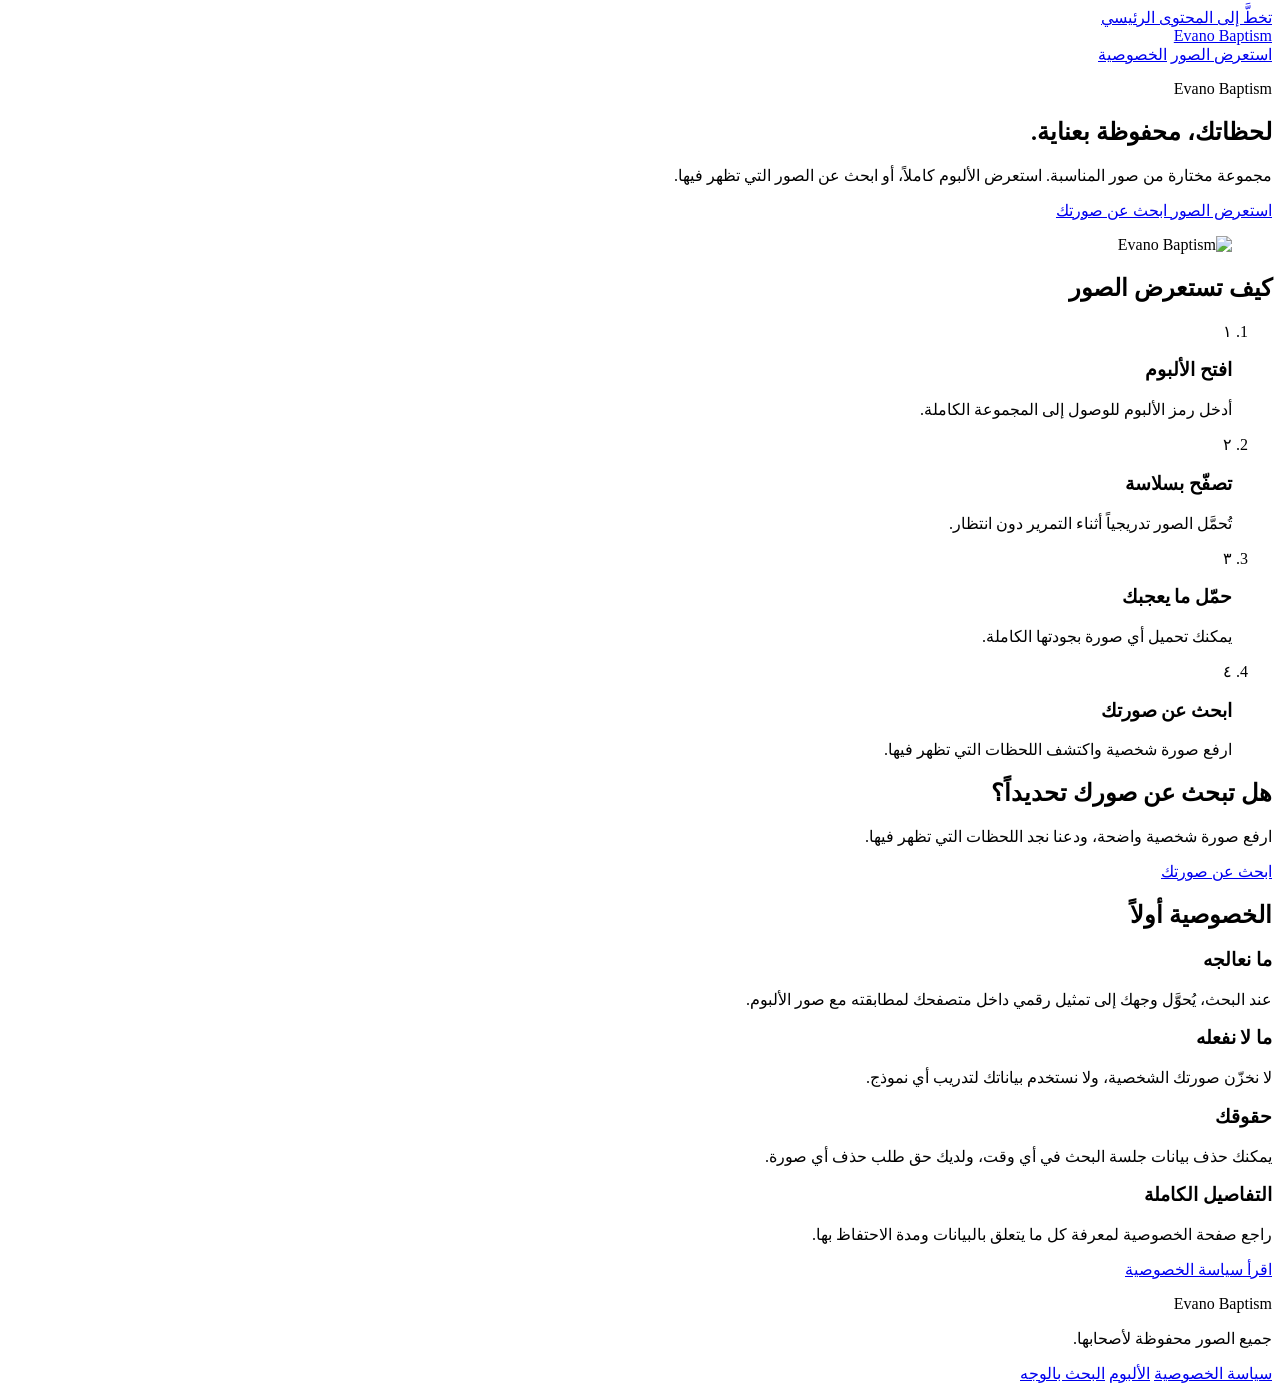
==== public/index.html @ 4889f2ef "Update index.html" ====
<!DOCTYPE html>
<html lang="ar" dir="rtl">
<head>
  <meta charset="UTF-8" />
  <meta name="viewport" content="width=device-width, initial-scale=1.0, viewport-fit=cover" />
  <meta name="theme-color" content="#faf7f2" />
  <meta name="description" content="Evano Baptism" />
  <meta name="robots" content="noindex, nofollow" />
  <title>Evano Baptism</title>
  <link rel="preconnect" href="https://fonts.googleapis.com" />
  <link rel="preconnect" href="https://fonts.gstatic.com" crossorigin />
  <link href="https://fonts.googleapis.com/css2?family=Cormorant+Garamond:wght@400;500;600;700&family=Inter:wght@400;500;600&display=swap" rel="stylesheet" />
  <link rel="stylesheet" href="/css/index.css" />
</head>
<body>
  <a class="skip-link" href="#main">تخطَّ إلى المحتوى الرئيسي</a>

  <header class="site-header">
    <div class="container header-inner">
      <a class="brand" href="/">
        <span class="brand-mark"></span>
        <span class="brand-name">Evano Baptism</span>
      </a>
      <nav class="site-nav">
        <a href="/gallery" class="nav-link">استعرض الصور</a>
        <a href="/privacy" class="nav-link">الخصوصية</a>
      </nav>
    </div>
  </header>

  <main id="main">
    <section class="hero">
      <div class="container hero-grid">
        <div class="hero-copy">
          <p class="eyebrow">Evano Baptism</p>
          <h1 class="hero-title">لحظاتك، محفوظة بعناية.</h1>
          <p class="hero-sub">
            مجموعة مختارة من صور المناسبة. استعرض الألبوم كاملاً، أو ابحث عن الصور التي تظهر فيها.
          </p>
          <div class="hero-actions">
            <a class="btn btn-primary" href="/gallery">
              استعرض الصور
              <span class="arrow"></span>
            </a>
            <a class="btn btn-ghost" href="/search-face">ابحث عن صورتك</a>
          </div>
        </div>

        <figure class="hero-media">
          <img
            src="/assets/images/evano-baptism.webp"
            alt="Evano Baptism"
            class="hero-img"
            loading="eager"
            decoding="async"
            width="900"
            height="1100"
            onerror="this.classList.add('img-fallback'); this.removeAttribute('src');"
          />
        </figure>
      </div>
    </section>

    <section class="section how">
      <div class="container">
        <h2 class="section-title">كيف تستعرض الصور</h2>
        <ol class="steps">
          <li class="step">
            <span class="step-num">١</span>
            <h3>افتح الألبوم</h3>
            <p>أدخل رمز الألبوم للوصول إلى المجموعة الكاملة.</p>
          </li>
          <li class="step">
            <span class="step-num">٢</span>
            <h3>تصفّح بسلاسة</h3>
            <p>تُحمَّل الصور تدريجياً أثناء التمرير دون انتظار.</p>
          </li>
          <li class="step">
            <span class="step-num">٣</span>
            <h3>حمّل ما يعجبك</h3>
            <p>يمكنك تحميل أي صورة بجودتها الكاملة.</p>
          </li>
          <li class="step">
            <span class="step-num">٤</span>
            <h3>ابحث عن صورتك</h3>
            <p>ارفع صورة شخصية واكتشف اللحظات التي تظهر فيها.</p>
          </li>
        </ol>
      </div>
    </section>

    <section class="section cta-band">
      <div class="container cta-inner">
        <div>
          <h2 class="cta-title">هل تبحث عن صورك تحديداً؟</h2>
          <p class="cta-sub">ارفع صورة شخصية واضحة، ودعنا نجد اللحظات التي تظهر فيها.</p>
        </div>
        <a class="btn btn-primary" href="/search-face">ابحث عن صورتك</a>
      </div>
    </section>

    <section class="section privacy-teaser">
      <div class="container">
        <h2 class="section-title">الخصوصية أولاً</h2>
        <div class="privacy-grid">
          <div>
            <h3>ما نعالجه</h3>
            <p>عند البحث، يُحوَّل وجهك إلى تمثيل رقمي داخل متصفحك لمطابقته مع صور الألبوم.</p>
          </div>
          <div>
            <h3>ما لا نفعله</h3>
            <p>لا نخزّن صورتك الشخصية، ولا نستخدم بياناتك لتدريب أي نموذج.</p>
          </div>
          <div>
            <h3>حقوقك</h3>
            <p>يمكنك حذف بيانات جلسة البحث في أي وقت، ولديك حق طلب حذف أي صورة.</p>
          </div>
          <div>
            <h3>التفاصيل الكاملة</h3>
            <p>راجع صفحة الخصوصية لمعرفة كل ما يتعلق بالبيانات ومدة الاحتفاظ بها.</p>
          </div>
        </div>
        <div class="privacy-more">
          <a class="btn btn-ghost" href="/privacy">اقرأ سياسة الخصوصية</a>
        </div>
      </div>
    </section>
  </main>

  <footer class="site-footer">
    <div class="container footer-inner">
      <p class="footer-brand"><span></span>Evano Baptism</p>
      <p class="footer-note">جميع الصور محفوظة لأصحابها.</p>
      <nav class="footer-nav">
        <a href="/privacy">سياسة الخصوصية</a>
        <a href="/gallery">الألبوم</a>
        <a href="/search-face">البحث بالوجه</a>
      </nav>
    </div>
  </footer>

  <div id="toast" class="toast" hidden></div>

  <script src="/js/index.js" defer></script>
</body>
</html>
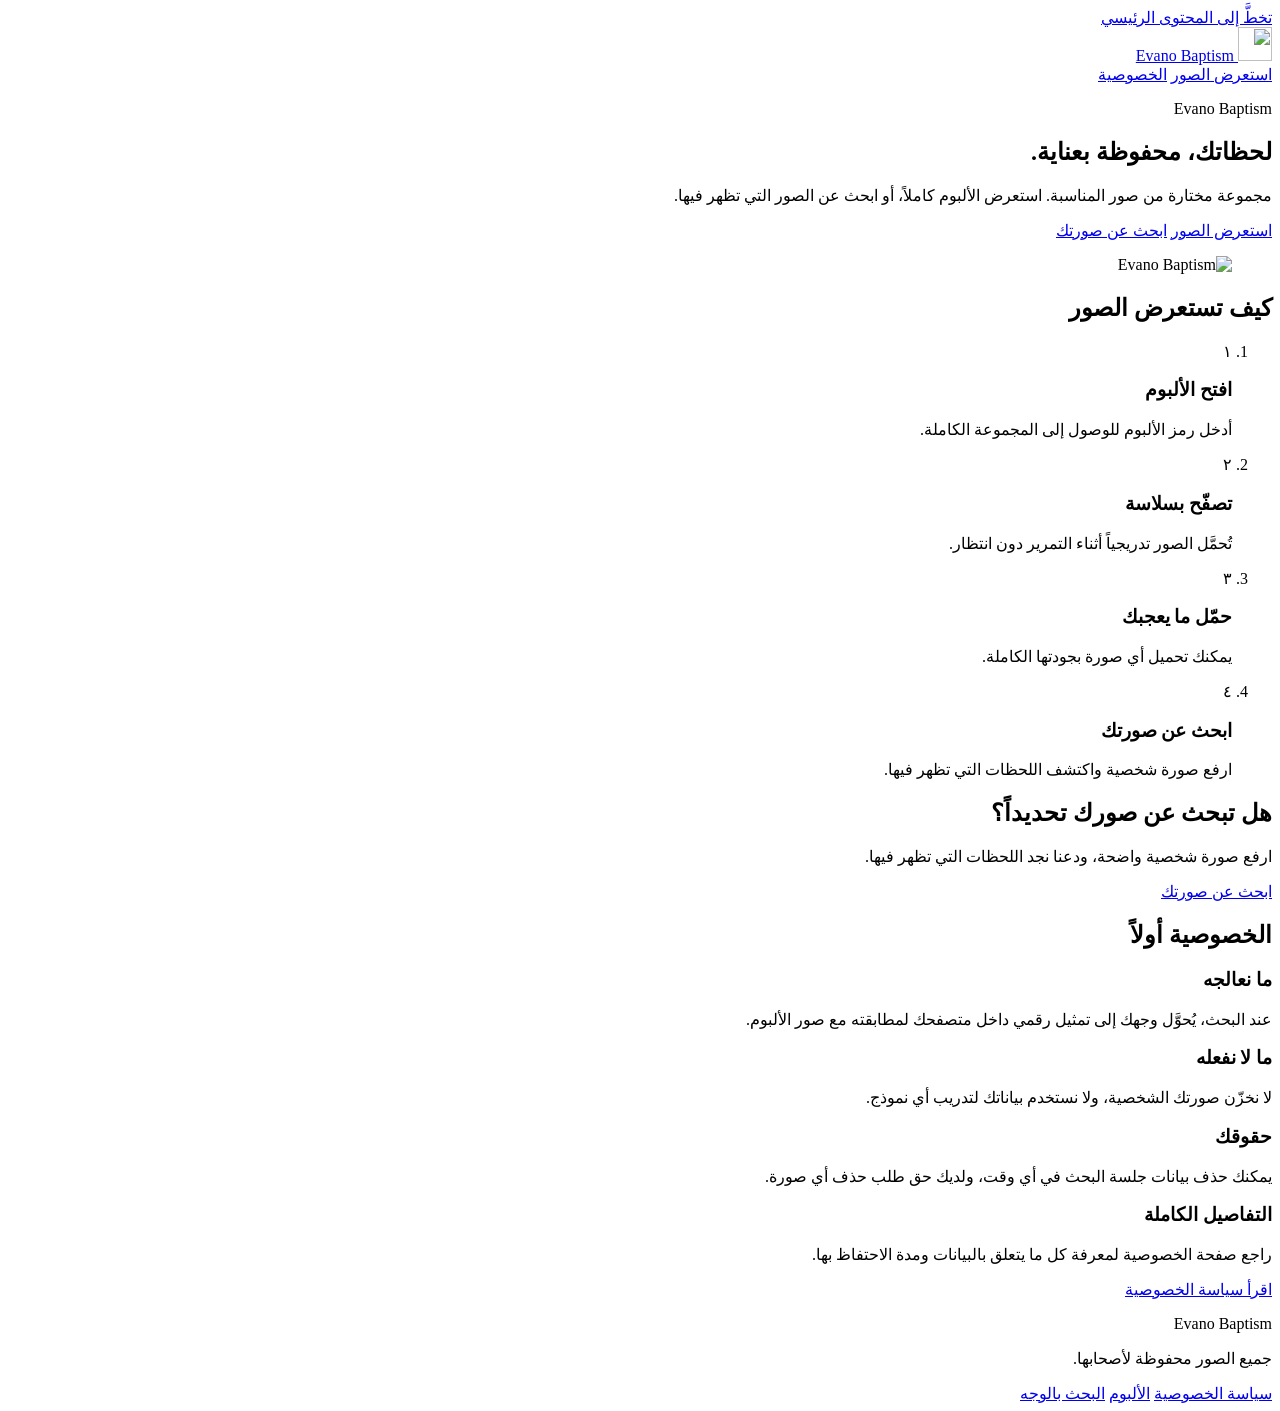
==== commit 33496388: "Update index.html" ====
--- a/public/index.html
+++ b/public/index.html
@@ -11,6 +11,7 @@
   <link rel="preconnect" href="https://fonts.gstatic.com" crossorigin />
   <link href="https://fonts.googleapis.com/css2?family=Cormorant+Garamond:wght@400;500;600;700&family=Inter:wght@400;500;600&display=swap" rel="stylesheet" />
   <link rel="stylesheet" href="/css/index.css" />
+  <link rel="icon" href="/assets/images/logo-mark.svg" />
 </head>
 <body>
   <a class="skip-link" href="#main">تخطَّ إلى المحتوى الرئيسي</a>
@@ -18,7 +19,7 @@
   <header class="site-header">
     <div class="container header-inner">
       <a class="brand" href="/">
-        <span class="brand-mark"></span>
+        <img src="/assets/images/logo-mark.svg" alt="" class="brand-mark" width="34" height="34" />
         <span class="brand-name">Evano Baptism</span>
       </a>
       <nav class="site-nav">
@@ -38,24 +39,20 @@
             مجموعة مختارة من صور المناسبة. استعرض الألبوم كاملاً، أو ابحث عن الصور التي تظهر فيها.
           </p>
           <div class="hero-actions">
-            <a class="btn btn-primary" href="/gallery">
-              استعرض الصور
-              <span class="arrow"></span>
-            </a>
+            <a class="btn btn-primary" href="/gallery">استعرض الصور</a>
             <a class="btn btn-ghost" href="/search-face">ابحث عن صورتك</a>
           </div>
         </div>
 
         <figure class="hero-media">
           <img
-            src="/assets/images/evano-baptism.webp"
+            src="/assets/images/logo.svg"
             alt="Evano Baptism"
             class="hero-img"
             loading="eager"
             decoding="async"
-            width="900"
-            height="1100"
-            onerror="this.classList.add('img-fallback'); this.removeAttribute('src');"
+            width="320"
+            height="400"
           />
         </figure>
       </div>
